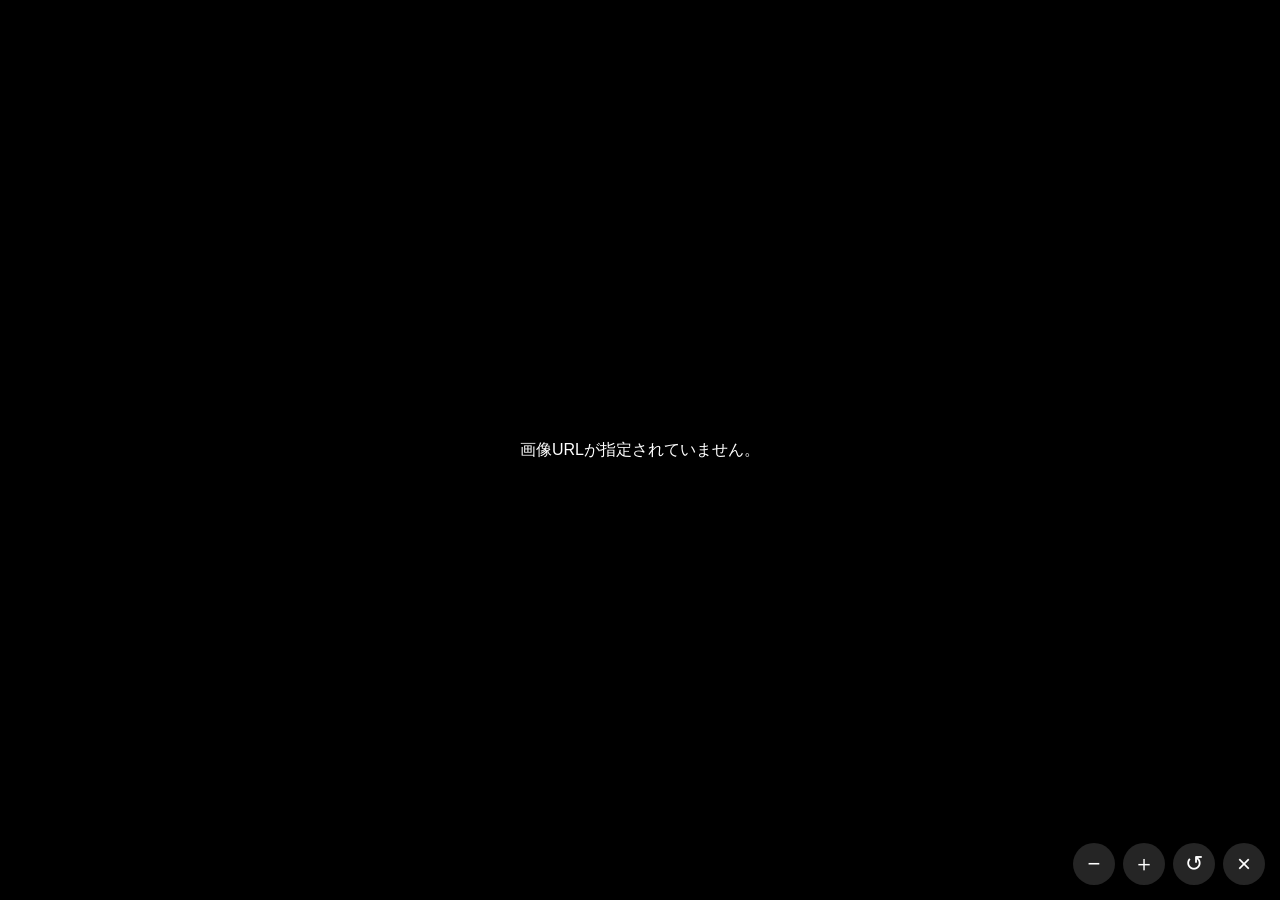
==== index.html @ b0e56b47 "Update index.html" ====
<!DOCTYPE html>
<html lang="ja">

<head>

<meta charset="UTF-8">

<meta name="viewport"
      content="width=device-width,
               initial-scale=1.0,
               maximum-scale=5.0,
               user-scalable=no">

<title>画像ビューア</title>


<style>

html,
body {

    margin: 0;
    padding: 0;

    width: 100%;
    height: 100%;

    overflow: hidden;

    background: #000;

    color: #fff;

    font-family: sans-serif;

}


#viewer {

    position: fixed;

    left: 0;
    top: 0;

    width: 100%;
    height: 100%;

    overflow: hidden;

    background: #000;

    touch-action: none;

    user-select: none;

    -webkit-user-select: none;

}


#image {

    position: absolute;

    left: 0;
    top: 0;

    max-width: none;
    max-height: none;

    transform-origin: 0 0;

    user-select: none;

    -webkit-user-drag: none;

    touch-action: none;

}


#title {

    position: fixed;

    left: 50%;
    bottom: 20px;

    transform:
        translateX(-50%);

    max-width: 90%;

    padding: 8px 14px;

    background:
        rgba(0, 0, 0, 0.65);

    border-radius: 5px;

    font-size: 15px;

    line-height: 1.4;

    text-align: center;

    box-sizing: border-box;

    pointer-events: none;

    z-index: 20;

}


#controls {

    position: fixed;

    right: 15px;
    bottom: 15px;

    display: flex;

    gap: 8px;

    z-index: 30;

}


.controlButton {

    width: 42px;
    height: 42px;

    padding: 0;

    border: none;

    border-radius: 50%;

    background:
        rgba(50, 50, 50, 0.75);

    color: #fff;

    font-size: 22px;

    line-height: 42px;

    text-align: center;

    cursor: pointer;

    user-select: none;

    -webkit-user-select: none;

}


.controlButton:hover {

    background:
        rgba(90, 90, 90, 0.9);

}


#closeButton {

    font-size: 24px;

}


#loading {

    position: fixed;

    left: 50%;
    top: 50%;

    transform:
        translate(-50%, -50%);

    color: #fff;

    font-size: 16px;

    z-index: 10;

}

</style>

</head>


<body>


<div id="viewer">

    <div id="loading">
        読み込み中…
    </div>

    <img
        id="image"
        draggable="false"
        alt=""
    >

</div>


<div id="title"></div>


<div id="controls">

    <button
        id="zoomOut"
        class="controlButton"
        type="button">
        −
    </button>

    <button
        id="zoomIn"
        class="controlButton"
        type="button">
        ＋
    </button>

    <button
        id="resetButton"
        class="controlButton"
        type="button">
        ↺
    </button>

    <button
        id="closeButton"
        class="controlButton"
        type="button">
        ×
    </button>

</div>


<script>


/* =========================================================
   設定
========================================================= */

const INITIAL_SCALE = 0.90;

const MIN_SCALE = 0.40;

const MAX_SCALE = 5.00;

const ZOOM_STEP = 1.20;

const DOUBLE_TAP_SCALE = 2.00;

const DOUBLE_TAP_TIME = 350;

const DOUBLE_TAP_DISTANCE = 30;

const TAP_MOVE_THRESHOLD = 12;


/*
   launcherとの通信
*/

const VIEWER_STORAGE_KEY =
    "funadamariViewerRequest";

/* =========================================================
   Service Worker
   launcherからの画像変更要求を受け取る
========================================================= */

if ("serviceWorker" in navigator) {

    navigator.serviceWorker.register(
        "/sw.js",
        {
            scope: "/"
        }
    )
    .then(function (registration) {

        console.log(
            "Service Worker registered:",
            registration.scope
        );

    })
    .catch(function (error) {

        console.error(
            "Service Worker registration failed:",
            error
        );

    });


    navigator.serviceWorker.addEventListener(
        "message",
        function (event) {

            const data =
                event.data;

            if (!data) {
                return;
            }


            if (
                data.type !==
                "funadamariSetImage"
            ) {
                return;
            }


            if (!data.image) {
                return;
            }


            loadImage(
                data.image,
                data.title || ""
            );

        }
    );

}

const ACTIVE_VIEWER_KEY =
    "funadamariActiveViewer";


/*
   viewerの名前

   launcherと共通にする。
*/

const VIEWER_WINDOW_NAME =
    "funadamariViewer";


/* =========================================================
   URLパラメータ
========================================================= */

const params =
    new URLSearchParams(
        window.location.search
    );


let initialImageURL =
    params.get("image") || "";


let initialTitle =
    params.get("title") || "";


/* =========================================================
   HTML
========================================================= */

const viewer =
    document.getElementById("viewer");

const image =
    document.getElementById("image");

const titleElement =
    document.getElementById("title");

const loading =
    document.getElementById("loading");

const zoomInButton =
    document.getElementById("zoomIn");

const zoomOutButton =
    document.getElementById("zoomOut");

const resetButton =
    document.getElementById("resetButton");

const closeButton =
    document.getElementById("closeButton");


/* =========================================================
   Viewer ID
========================================================= */

let VIEWER_ID =
    sessionStorage.getItem(
        "funadamariViewerId"
    );


if (!VIEWER_ID) {

    VIEWER_ID =
        "viewer-" +
        Date.now() +
        "-" +
        Math.random()
            .toString(36)
            .substring(2);


    sessionStorage.setItem(
        "funadamariViewerId",
        VIEWER_ID
    );

}


/* =========================================================
   Window name
========================================================= */

try {

    /*
       このviewerは常にこの名前を持つ。

       launcherが同じ名前を指定した場合、
       このwindowを再利用できるようにする。
    */

    window.name =
        VIEWER_WINDOW_NAME;

}
catch (error) {

    // ignore

}


/* =========================================================
   表示状態
========================================================= */

let fitScale = 1;

let scale = INITIAL_SCALE;

let translateX = 0;

let translateY = 0;


function getActualScale() {

    return fitScale * scale;

}


/* =========================================================
   Pointer状態
========================================================= */

const pointers =
    new Map();


let isDragging = false;

let dragLastX = 0;

let dragLastY = 0;


let pinchStartDistance = 0;

let pinchStartScale = 1;

let pinchCenterX = 0;

let pinchCenterY = 0;


let tapStartX = 0;

let tapStartY = 0;

let tapMoved = false;


let lastTapTime = 0;

let lastTapX = 0;

let lastTapY = 0;


/* =========================================================
   translation制限
========================================================= */

function clampTranslation() {

    const actualScale =
        getActualScale();


    const imageWidth =
        image.naturalWidth *
        actualScale;


    const imageHeight =
        image.naturalHeight *
        actualScale;


    const viewportWidth =
        viewer.clientWidth;


    const viewportHeight =
        viewer.clientHeight;


    if (
        imageWidth <=
        viewportWidth
    ) {

        translateX =
            (
                viewportWidth -
                imageWidth
            ) / 2;

    }
    else {

        const minX =
            viewportWidth -
            imageWidth;


        if (
            translateX < minX
        ) {

            translateX =
                minX;

        }


        if (
            translateX > 0
        ) {

            translateX = 0;

        }

    }


    if (
        imageHeight <=
        viewportHeight
    ) {

        translateY =
            (
                viewportHeight -
                imageHeight
            ) / 2;

    }
    else {

        const minY =
            viewportHeight -
            imageHeight;


        if (
            translateY < minY
        ) {

            translateY =
                minY;

        }


        if (
            translateY > 0
        ) {

            translateY = 0;

        }

    }

}


/* =========================================================
   Transform
========================================================= */

function applyTransform() {

    clampTranslation();


    image.style.transform =
        "translate(" +
        translateX +
        "px, " +
        translateY +
        "px) " +
        "scale(" +
        getActualScale() +
        ")";

}


/* =========================================================
   Fit scale
========================================================= */

function calculateFitScale() {

    if (
        !image.naturalWidth ||
        !image.naturalHeight
    ) {

        return 1;

    }


    let viewportWidth =
        viewer.clientWidth;


    let viewportHeight =
        viewer.clientHeight;


    if (window.visualViewport) {

        viewportWidth =
            window.visualViewport.width;

        viewportHeight =
            window.visualViewport.height;

    }


    const widthScale =
        viewportWidth /
        image.naturalWidth;


    const heightScale =
        viewportHeight /
        image.naturalHeight;


    return Math.min(
        widthScale,
        heightScale
    );

}


/* =========================================================
   Reset
========================================================= */

function resetView() {

    fitScale =
        calculateFitScale();


    scale =
        INITIAL_SCALE;


    translateX = 0;

    translateY = 0;


    applyTransform();

}


/* =========================================================
   Scale
========================================================= */

function setScale(
    newScale,
    centerX,
    centerY
) {

    const oldActualScale =
        getActualScale();


    const newRelativeScale =
        Math.max(
            MIN_SCALE,
            Math.min(
                MAX_SCALE,
                newScale
            )
        );


    const newActualScale =
        fitScale *
        newRelativeScale;


    const imageX =
        (
            centerX -
            translateX
        ) /
        oldActualScale;


    const imageY =
        (
            centerY -
            translateY
        ) /
        oldActualScale;


    translateX =
        centerX -
        imageX *
        newActualScale;


    translateY =
        centerY -
        imageY *
        newActualScale;


    scale =
        newRelativeScale;


    applyTransform();

}


/* =========================================================
   Zoom
========================================================= */

function zoomIn(
    centerX,
    centerY
) {

    if (
        typeof centerX !== "number"
    ) {

        centerX =
            viewer.clientWidth / 2;

    }


    if (
        typeof centerY !== "number"
    ) {

        centerY =
            viewer.clientHeight / 2;

    }


    setScale(
        scale * ZOOM_STEP,
        centerX,
        centerY
    );

}


function zoomOut(
    centerX,
    centerY
) {

    if (
        typeof centerX !== "number"
    ) {

        centerX =
            viewer.clientWidth / 2;

    }


    if (
        typeof centerY !== "number"
    ) {

        centerY =
            viewer.clientHeight / 2;

    }


    setScale(
        scale / ZOOM_STEP,
        centerX,
        centerY
    );

}


/* =========================================================
   画像読み込み
========================================================= */

function loadImage(
    imageURL,
    imageTitle
) {

    if (!imageURL) {

        loading.textContent =
            "画像URLが指定されていません。";

        return;

    }


    loading.style.display =
        "block";


    image.style.display =
        "none";


    const newImage =
        new Image();


    newImage.onload =
        function () {

            image.src =
                imageURL;


            image.alt =
                imageTitle || "";


            titleElement.textContent =
                imageTitle || "";


            loading.style.display =
                "none";


            image.style.display =
                "block";


            resetView();

        };


    newImage.onerror =
        function () {

            loading.textContent =
                "画像を読み込めませんでした。";

            image.style.display =
                "none";

        };


    newImage.src =
        imageURL;

}


/* =========================================================
   Active viewer登録
========================================================= */

function registerAsActiveViewer() {

    try {

        localStorage.setItem(
            ACTIVE_VIEWER_KEY,
            JSON.stringify({

                id:
                    VIEWER_ID,

                timestamp:
                    Date.now()

            })
        );

    }
    catch (error) {

        console.error(
            "active viewer registration error:",
            error
        );

    }

}

/* =========================================================
   Active Viewer定期更新
   ========================================================= */

setInterval(
  function () {

    registerAsActiveViewer();

  },
  10000
);

/* =========================================================
   Active viewer解除
========================================================= */

function unregisterActiveViewer() {

    try {

        const raw =
            localStorage.getItem(
                ACTIVE_VIEWER_KEY
            );


        if (!raw) {

            return;

        }


        const info =
            JSON.parse(raw);


        if (
            info &&
            info.id === VIEWER_ID
        ) {

            localStorage.removeItem(
                ACTIVE_VIEWER_KEY
            );

        }

    }
    catch (error) {

        console.error(
            "active viewer unregister error:",
            error
        );

    }

}


/* =========================================================
   Active viewer判定
========================================================= */

function isActiveViewer() {

    try {

        const raw =
            localStorage.getItem(
                ACTIVE_VIEWER_KEY
            );


        if (!raw) {

            return false;

        }


        const info =
            JSON.parse(raw);


        if (
            !info ||
            info.id !== VIEWER_ID
        ) {

            return false;

        }


        if (info.timestamp) {

            const age =
                Date.now() -
                Number(info.timestamp);


            if (
                age >
                REQUEST_VALID_TIME
            ) {

                return false;

            }

        }


        return true;

    }
    catch (error) {

        return false;

    }

}


/* =========================================================
   launcherからの画像変更要求
========================================================= */

function checkViewerRequest() {

    const raw =
        localStorage.getItem(
            VIEWER_STORAGE_KEY
        );


    if (!raw) {

        return;

    }


    let request;


    try {

        request =
            JSON.parse(raw);

    }
    catch (error) {

        return;

    }


    if (!request) {

        return;

    }


    if (request.timestamp) {

        const age =
            Date.now() -
            Number(request.timestamp);


        if (
            age >
            REQUEST_VALID_TIME
        ) {

            return;

        }

    }


    /*
       自分宛てか
    */

    if (
        request.targetViewerId !==
        VIEWER_ID
    ) {

        return;

    }


    /*
       active viewerか
    */

    if (
        !isActiveViewer()
    ) {

        return;

    }


    /*
       画像変更
    */

    loadImage(
        request.image,
        request.title
    );

}


/* =========================================================
   storage event
========================================================= */

window.addEventListener(
    "storage",
    function (event) {

        if (
            event.key ===
            VIEWER_STORAGE_KEY
        ) {

            checkViewerRequest();

        }

    }
);


/* =========================================================
   pointerdown
========================================================= */

viewer.addEventListener(
    "pointerdown",
    function (event) {

        if (
            event.target.closest(
                "#controls"
            )
        ) {

            return;

        }


        viewer.setPointerCapture(
            event.pointerId
        );


        pointers.set(
            event.pointerId,
            {
                x: event.clientX,
                y: event.clientY
            }
        );


        tapStartX =
            event.clientX;


        tapStartY =
            event.clientY;


        tapMoved =
            false;


        if (
            pointers.size === 1
        ) {

            isDragging =
                true;


            dragLastX =
                event.clientX;


            dragLastY =
                event.clientY;

        }


        if (
            pointers.size === 2
        ) {

            isDragging =
                false;


            const values =
                Array.from(
                    pointers.values()
                );


            const p1 =
                values[0];


            const p2 =
                values[1];


            pinchStartDistance =
                Math.hypot(
                    p2.x - p1.x,
                    p2.y - p1.y
                );


            pinchStartScale =
                scale;


            pinchCenterX =
                (p1.x + p2.x) / 2;


            pinchCenterY =
                (p1.y + p2.y) / 2;

        }

    }
);


/* =========================================================
   pointermove
========================================================= */

viewer.addEventListener(
    "pointermove",
    function (event) {

        if (
            !pointers.has(
                event.pointerId
            )
        ) {

            return;

        }


        pointers.set(
            event.pointerId,
            {
                x: event.clientX,
                y: event.clientY
            }
        );


        if (
            pointers.size === 1 &&
            isDragging
        ) {

            const dx =
                event.clientX -
                dragLastX;


            const dy =
                event.clientY -
                dragLastY;


            if (
                Math.abs(
                    event.clientX -
                    tapStartX
                ) >
                TAP_MOVE_THRESHOLD ||
                Math.abs(
                    event.clientY -
                    tapStartY
                ) >
                TAP_MOVE_THRESHOLD
            ) {

                tapMoved =
                    true;

            }


            translateX += dx;

            translateY += dy;


            dragLastX =
                event.clientX;


            dragLastY =
                event.clientY;


            applyTransform();

        }


        if (
            pointers.size === 2
        ) {

            const values =
                Array.from(
                    pointers.values()
                );


            const p1 =
                values[0];


            const p2 =
                values[1];


            const distance =
                Math.hypot(
                    p2.x - p1.x,
                    p2.y - p1.y
                );


            const centerX =
                (p1.x + p2.x) / 2;


            const centerY =
                (p1.y + p2.y) / 2;


            if (
                pinchStartDistance > 0
            ) {

                const ratio =
                    distance /
                    pinchStartDistance;


                setScale(
                    pinchStartScale *
                    ratio,
                    centerX,
                    centerY
                );

            }


            tapMoved =
                true;

        }

    }
);


/* =========================================================
   pointerup
========================================================= */

viewer.addEventListener(
    "pointerup",
    function (event) {

        pointers.delete(
            event.pointerId
        );


        if (
            pointers.size === 1
        ) {

            const remaining =
                Array.from(
                    pointers.values()
                )[0];


            dragLastX =
                remaining.x;


            dragLastY =
                remaining.y;


            isDragging =
                true;


            tapMoved =
                true;


            return;

        }


        if (
            pointers.size === 0
        ) {

            isDragging =
                false;

        }


        if (!tapMoved) {

            const now =
                Date.now();


            const distance =
                Math.hypot(
                    event.clientX -
                    lastTapX,
                    event.clientY -
                    lastTapY
                );


            if (
                now -
                lastTapTime <
                DOUBLE_TAP_TIME &&
                distance <
                DOUBLE_TAP_DISTANCE
            ) {

                if (
                    Math.abs(
                        scale -
                        DOUBLE_TAP_SCALE
                    ) <
                    0.01
                ) {

                    setScale(
                        INITIAL_SCALE,
                        event.clientX,
                        event.clientY
                    );

                }
                else {

                    setScale(
                        DOUBLE_TAP_SCALE,
                        event.clientX,
                        event.clientY
                    );

                }


                lastTapTime = 0;

            }
            else {

                lastTapTime =
                    now;


                lastTapX =
                    event.clientX;


                lastTapY =
                    event.clientY;

            }

        }

    }
);


/* =========================================================
   pointercancel
========================================================= */

viewer.addEventListener(
    "pointercancel",
    function (event) {

        pointers.delete(
            event.pointerId
        );


        if (
            pointers.size === 0
        ) {

            isDragging =
                false;

        }

    }
);


/* =========================================================
   PC double click
========================================================= */

viewer.addEventListener(
    "dblclick",
    function (event) {

        if (
            event.target.closest(
                "#controls"
            )
        ) {

            return;

        }


        if (
            Math.abs(
                scale -
                DOUBLE_TAP_SCALE
            ) <
            0.01
        ) {

            setScale(
                INITIAL_SCALE,
                event.clientX,
                event.clientY
            );

        }
        else {

            setScale(
                DOUBLE_TAP_SCALE,
                event.clientX,
                event.clientY
            );

        }

    }
);


/* =========================================================
   Mouse wheel
========================================================= */

viewer.addEventListener(
    "wheel",
    function (event) {

        event.preventDefault();


        if (
            event.deltaY < 0
        ) {

            zoomIn(
                event.clientX,
                event.clientY
            );

        }
        else {

            zoomOut(
                event.clientX,
                event.clientY
            );

        }

    },
    {
        passive: false
    }
);


/* =========================================================
   ボタン
========================================================= */

zoomInButton.addEventListener(
    "click",
    function () {

        zoomIn();

    }
);


zoomOutButton.addEventListener(
    "click",
    function () {

        zoomOut();

    }
);


resetButton.addEventListener(
    "click",
    function () {

        resetView();

    }
);


/* =========================================================
   Close
========================================================= */

closeButton.addEventListener(
    "click",
    function () {

        unregisterActiveViewer();


        try {

            window.close();

        }
        catch (error) {

            // ignore

        }

    }
);


/* =========================================================
   Viewport変更
========================================================= */

function handleViewportChange() {

    if (
        !image.naturalWidth
    ) {

        return;

    }


    const oldActualScale =
        getActualScale();


    const centerX =
        viewer.clientWidth / 2;


    const centerY =
        viewer.clientHeight / 2;


    const imageX =
        (
            centerX -
            translateX
        ) /
        oldActualScale;


    const imageY =
        (
            centerY -
            translateY
        ) /
        oldActualScale;


    fitScale =
        calculateFitScale();


    const newActualScale =
        getActualScale();


    translateX =
        centerX -
        imageX *
        newActualScale;


    translateY =
        centerY -
        imageY *
        newActualScale;


    applyTransform();

}


window.addEventListener(
    "resize",
    handleViewportChange
);


if (window.visualViewport) {

    window.visualViewport.addEventListener(
        "resize",
        handleViewportChange
    );

}


/* =========================================================
   visibility
========================================================= */

document.addEventListener(
    "visibilitychange",
    function () {

        if (
            document.visibilityState ===
            "visible"
        ) {

            registerAsActiveViewer();

        }

    }
);


/* =========================================================
   pagehide
========================================================= */

window.addEventListener(
    "pagehide",
    function () {

        unregisterActiveViewer();

    }
);


/* =========================================================
   contextmenu
========================================================= */

viewer.addEventListener(
    "contextmenu",
    function (event) {

        event.preventDefault();

    }
);


/* =========================================================
   初期化
========================================================= */

registerAsActiveViewer();


if (initialImageURL) {

    loadImage(
        initialImageURL,
        initialTitle
    );

}
else {

    loading.textContent =
        "画像URLが指定されていません。";

}


setTimeout(
    function () {

        checkViewerRequest();

    },
    100
);


</script>

</body>

</html>
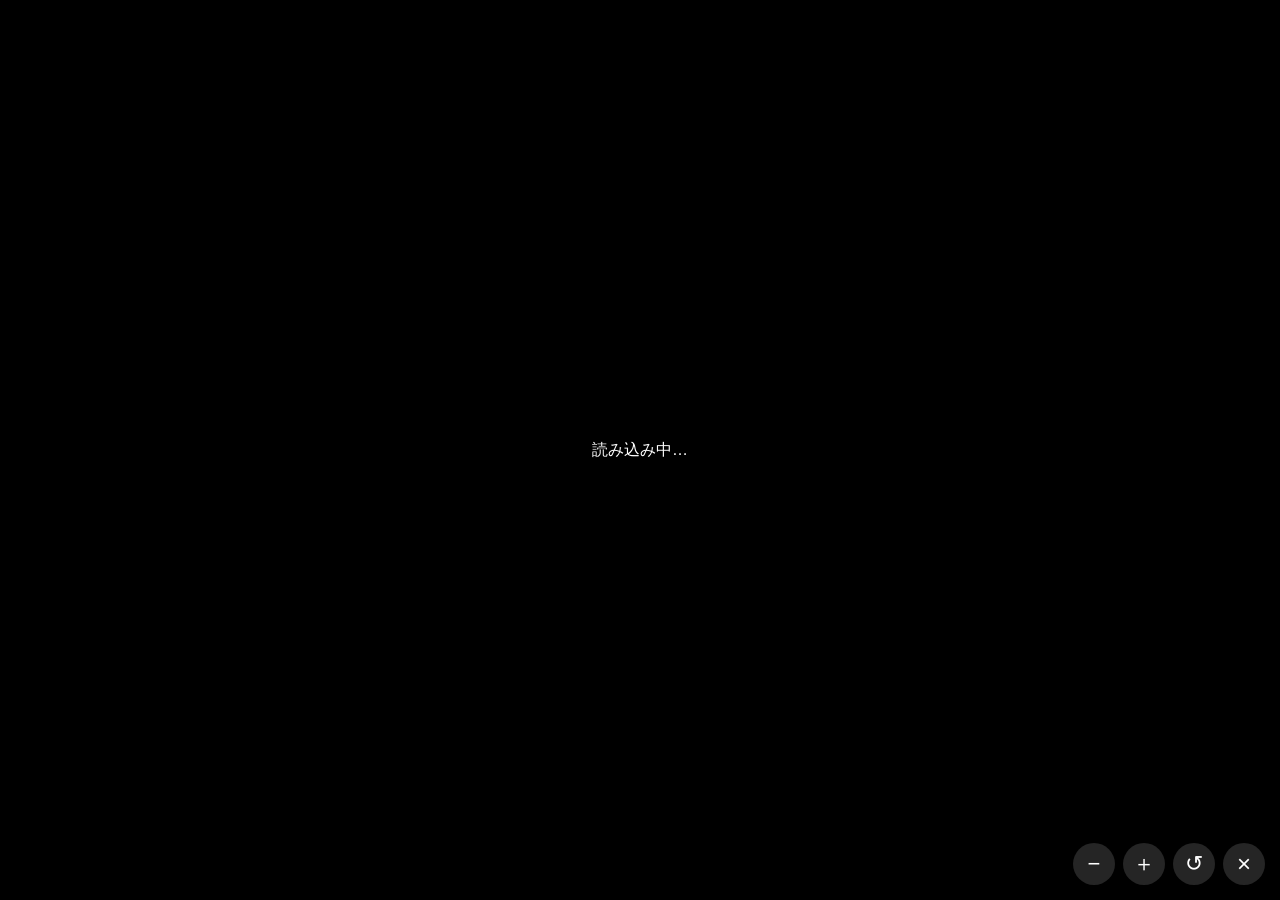
==== commit 8bc8dcf7: "Update index.html" ====
--- a/index.html
+++ b/index.html
@@ -314,42 +314,59 @@
 
     });
 
-
-    navigator.serviceWorker.addEventListener(
-        "message",
-        function (event) {
-
-            const data =
-                event.data;
-
-            if (!data) {
-                return;
-            }
-
-
-            if (
-                data.type !==
-                "funadamariSetImage"
-            ) {
-                return;
-            }
-
-
-            if (!data.image) {
-                return;
-            }
-
-
-            loadImage(
-                data.image,
-                data.title || ""
-            );
-
-        }
+navigator.serviceWorker.addEventListener(
+  "message",
+  function (event) {
+
+    const data = event.data;
+
+    if (!data) {
+      return;
+    }
+
+    if (
+      data.type !==
+      "funadamariSetImage"
+    ) {
+      return;
+    }
+
+    if (!data.image) {
+      return;
+    }
+
+
+    /*
+     * viewer自身を前面にする
+     */
+
+    try {
+
+      window.focus();
+
+    }
+    catch (error) {
+
+      console.warn(
+        "window.focus() failed:",
+        error
+      );
+
+    }
+
+
+    /*
+     * 画像を変更
+     */
+
+    loadImage(
+      data.image,
+      data.title || ""
     );
 
-}
-
+  }
+);
+      
 const ACTIVE_VIEWER_KEY =
     "funadamariActiveViewer";
 
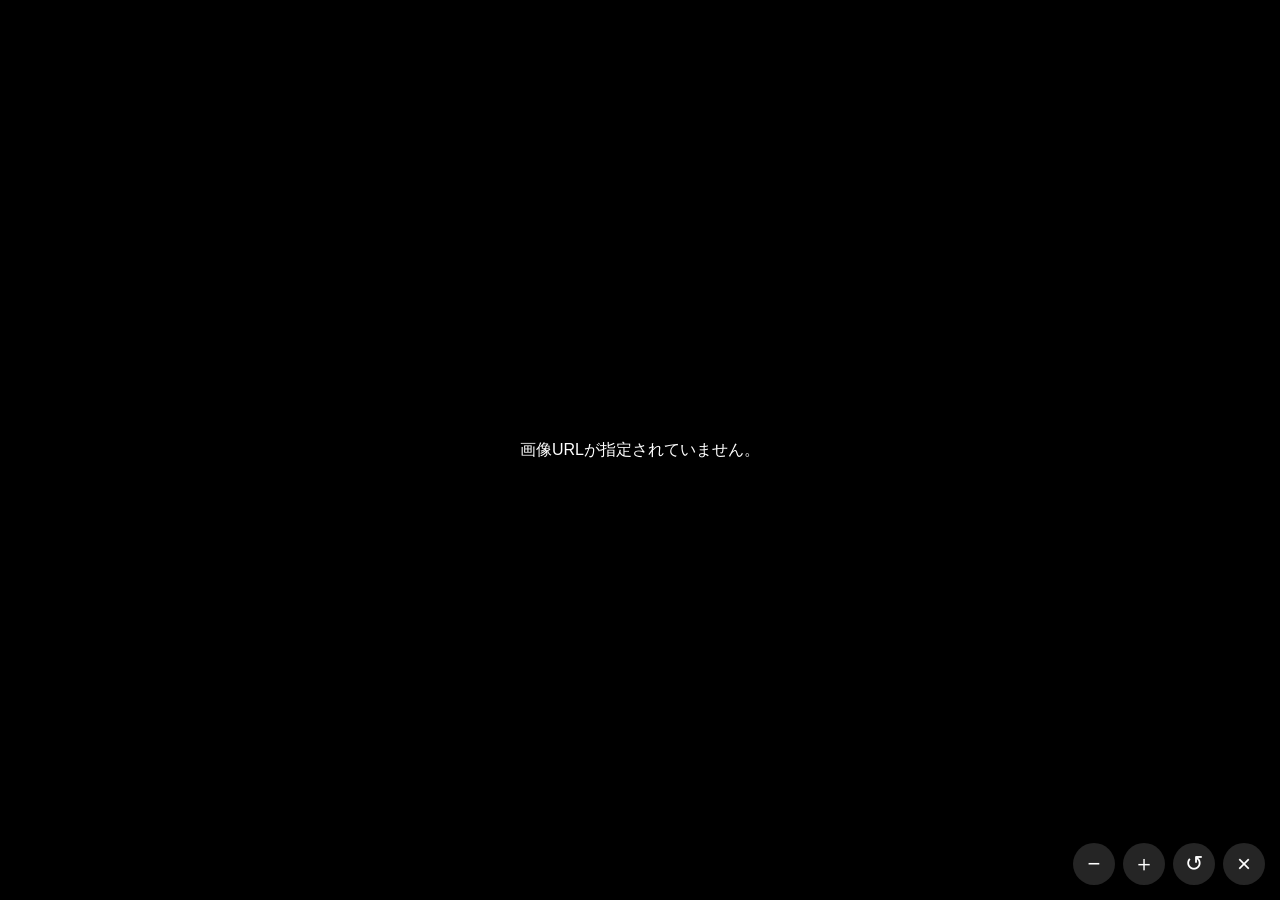
==== commit 80d564d7: "Update index.html" ====
--- a/index.html
+++ b/index.html
@@ -276,7 +276,9 @@
 
 const TAP_MOVE_THRESHOLD = 12;
 
-
+const REQUEST_VALID_TIME =
+    30 * 1000;
+      
 /*
    launcherとの通信
 */
@@ -284,89 +286,6 @@
 const VIEWER_STORAGE_KEY =
     "funadamariViewerRequest";
 
-/* =========================================================
-   Service Worker
-   launcherからの画像変更要求を受け取る
-========================================================= */
-
-if ("serviceWorker" in navigator) {
-
-    navigator.serviceWorker.register(
-        "/sw.js",
-        {
-            scope: "/"
-        }
-    )
-    .then(function (registration) {
-
-        console.log(
-            "Service Worker registered:",
-            registration.scope
-        );
-
-    })
-    .catch(function (error) {
-
-        console.error(
-            "Service Worker registration failed:",
-            error
-        );
-
-    });
-
-navigator.serviceWorker.addEventListener(
-  "message",
-  function (event) {
-
-    const data = event.data;
-
-    if (!data) {
-      return;
-    }
-
-    if (
-      data.type !==
-      "funadamariSetImage"
-    ) {
-      return;
-    }
-
-    if (!data.image) {
-      return;
-    }
-
-
-    /*
-     * viewer自身を前面にする
-     */
-
-    try {
-
-      window.focus();
-
-    }
-    catch (error) {
-
-      console.warn(
-        "window.focus() failed:",
-        error
-      );
-
-    }
-
-
-    /*
-     * 画像を変更
-     */
-
-    loadImage(
-      data.image,
-      data.title || ""
-    );
-
-  }
-);
-      
 const ACTIVE_VIEWER_KEY =
     "funadamariActiveViewer";
 
@@ -962,7 +881,86 @@
 
 }
 
-
+/* =========================================================
+   Service Workerからの画像変更要求
+========================================================= */
+
+if ("serviceWorker" in navigator) {
+
+    navigator.serviceWorker.addEventListener(
+        "message",
+        function (event) {
+
+            const data =
+                event.data;
+
+            if (!data) {
+                return;
+            }
+
+
+            if (
+                data.type !==
+                "funadamariSetImage"
+            ) {
+                return;
+            }
+
+
+            if (!data.image) {
+                return;
+            }
+
+
+            /* ------------------------------------------------
+               新しい画像を読み込む
+               ------------------------------------------------ */
+
+            loadImage(
+                data.image,
+                data.title || ""
+            );
+
+        }
+    );
+
+}
+      
+/* =========================================================
+   Service Worker登録
+========================================================= */
+
+if ("serviceWorker" in navigator) {
+
+    navigator.serviceWorker.register(
+        "/sw.js",
+        {
+            scope: "/"
+        }
+    )
+    .then(
+        function (registration) {
+
+            console.log(
+                "Service Worker registered:",
+                registration.scope
+            );
+
+        }
+    )
+    .catch(
+        function (error) {
+
+            console.error(
+                "Service Worker registration failed:",
+                error
+            );
+
+        }
+    );
+
+}
+      
 /* =========================================================
    Active viewer登録
 ========================================================= */
